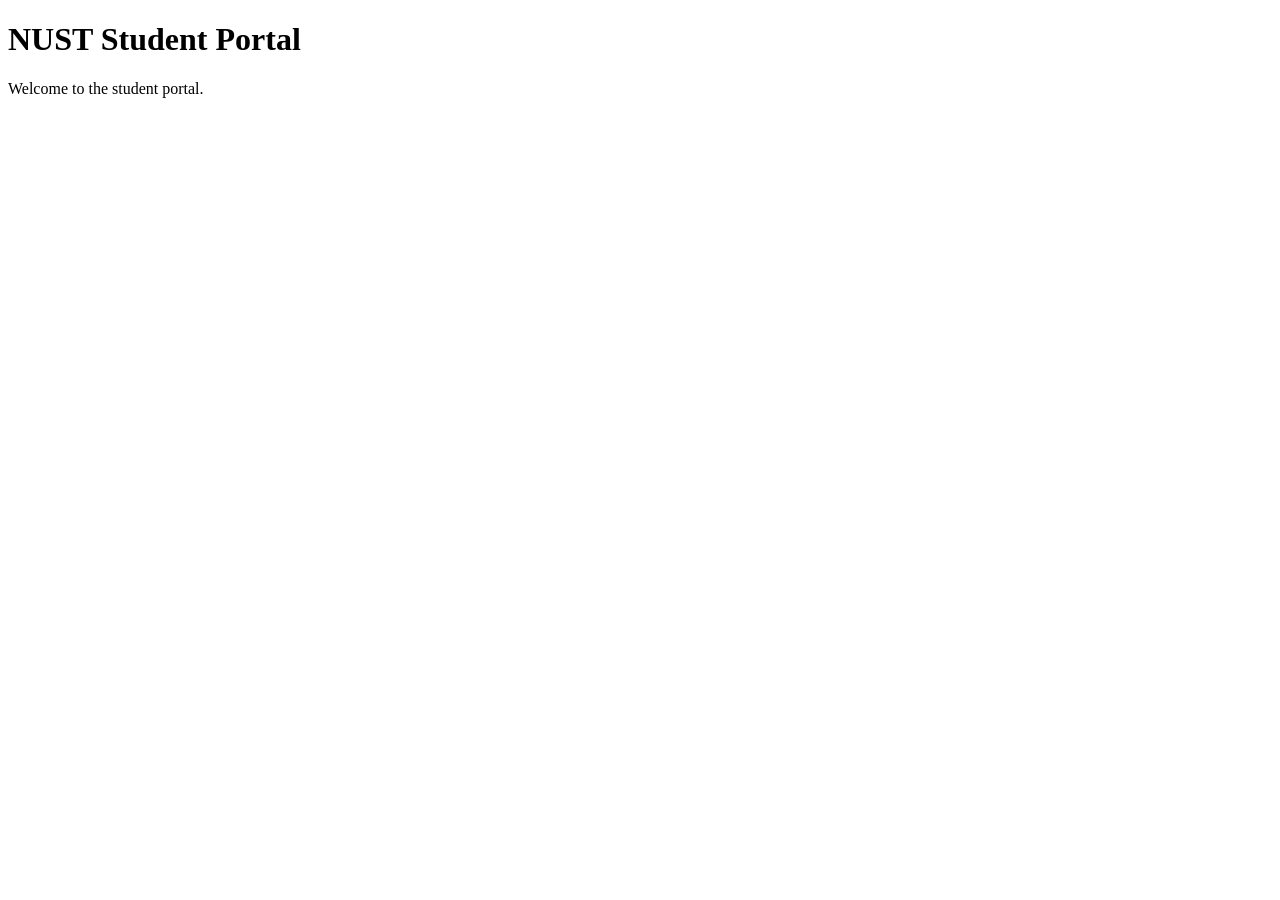
==== index.html @ 1b35d118 "c1: Initial baseline student portal index.html" ====
<!DOCTYPE html>
<html lang="en">
<head>
  <meta charset="UTF-8">
  <meta name="viewport" content="width=device-width, initial-scale=1.0">
  <title>NUST Student Portal</title>
</head>
<body>
  <h1>NUST Student Portal</h1>
  <div id="content">Welcome to the student portal.</div>
</body>
</html>
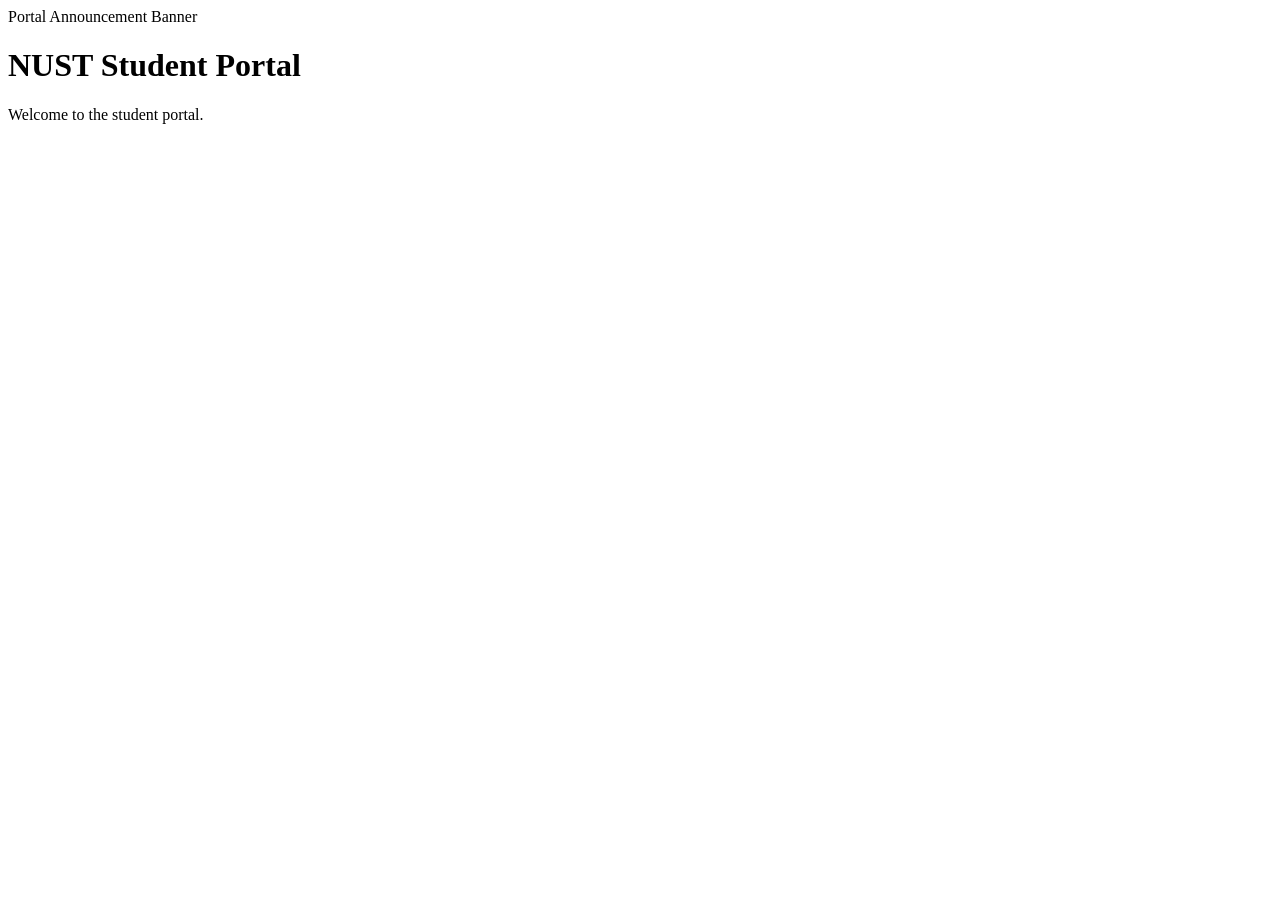
==== commit 6408132a: "c2: Add portal announcement banner" ====
--- a/index.html
+++ b/index.html
@@ -6,6 +6,7 @@
   <title>NUST Student Portal</title>
 </head>
 <body>
+  <header>Portal Announcement Banner</header>
   <h1>NUST Student Portal</h1>
   <div id="content">Welcome to the student portal.</div>
 </body>
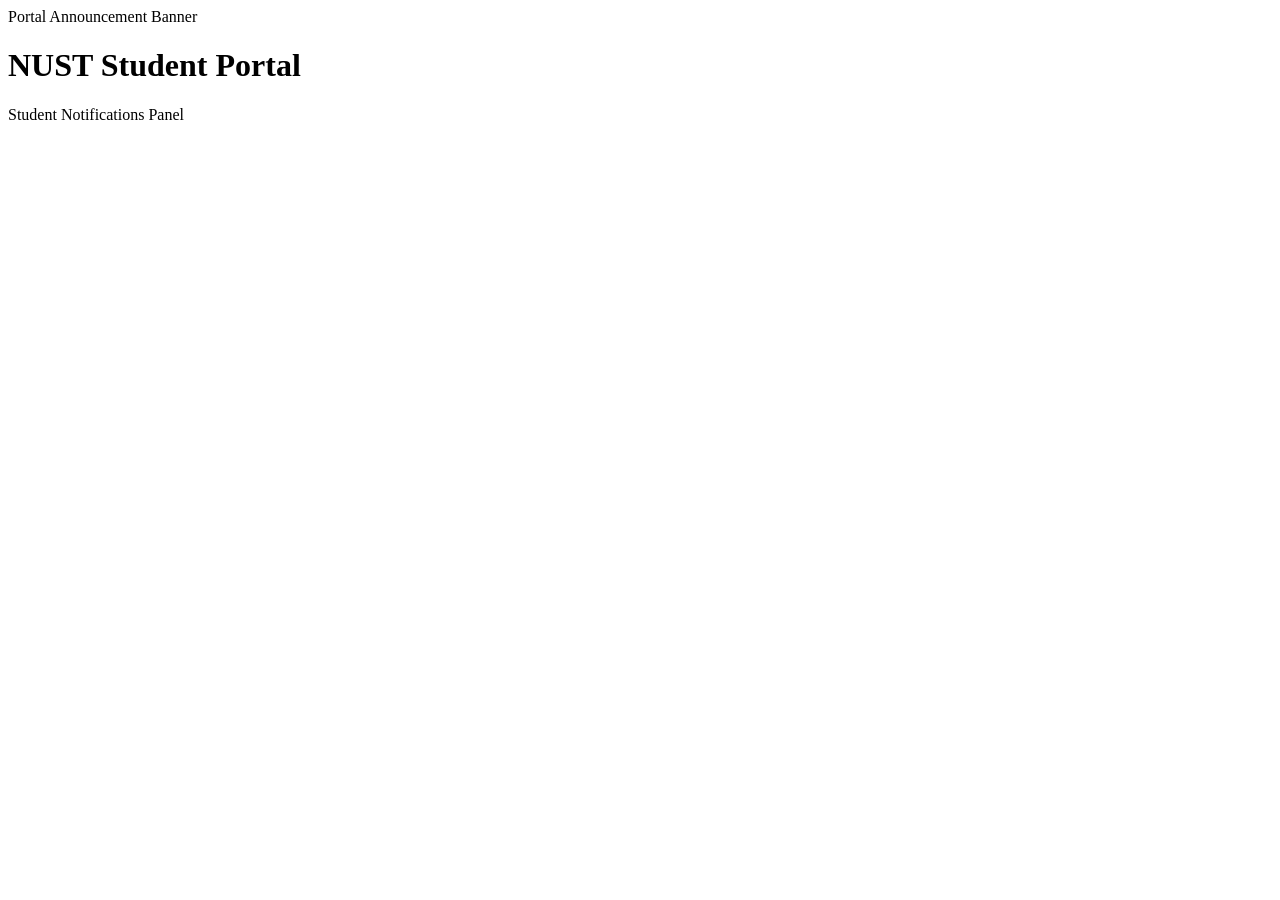
==== commit b7acdd5d: "c5: Update content div with notifications panel" ====
--- a/index.html
+++ b/index.html
@@ -8,6 +8,6 @@
 <body>
   <header>Portal Announcement Banner</header>
   <h1>NUST Student Portal</h1>
-  <div id="content">Welcome to the student portal.</div>
+  <div id="content">Student Notifications Panel</div>
 </body>
 </html>
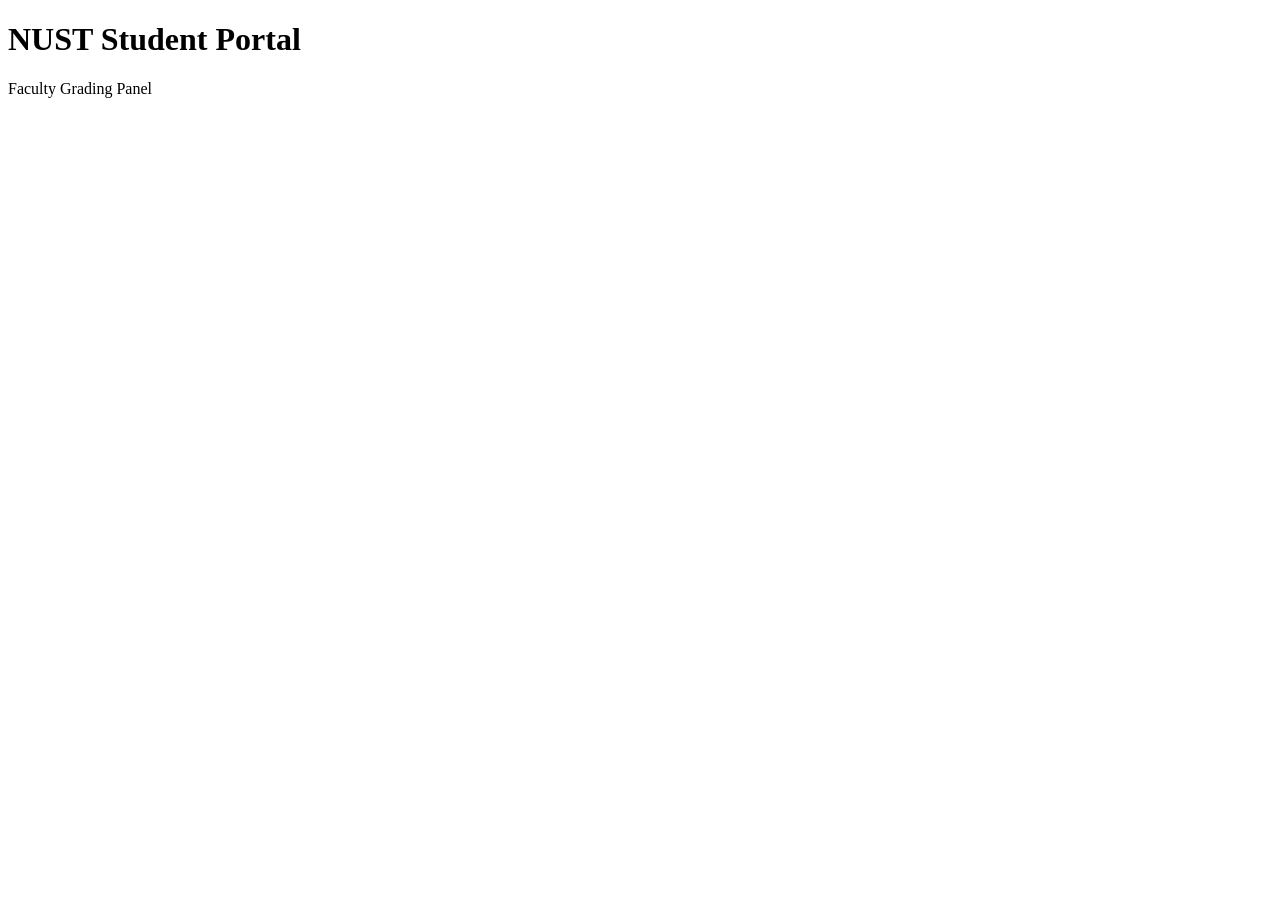
==== commit e743d680: "c6: Update content div with grading panel" ====
--- a/index.html
+++ b/index.html
@@ -6,8 +6,7 @@
   <title>NUST Student Portal</title>
 </head>
 <body>
-  <header>Portal Announcement Banner</header>
   <h1>NUST Student Portal</h1>
-  <div id="content">Student Notifications Panel</div>
+  <div id="content">Faculty Grading Panel</div>
 </body>
 </html>
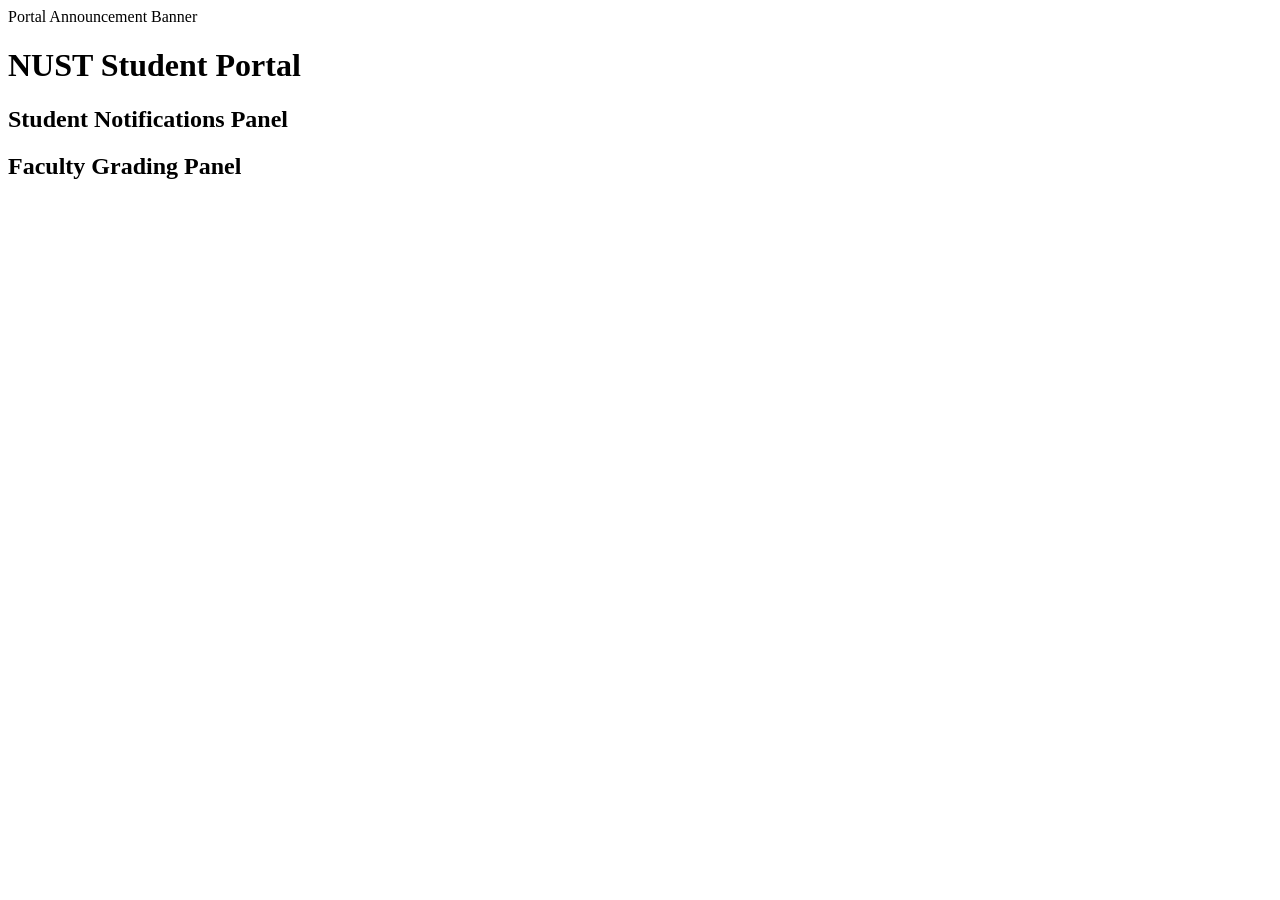
==== commit efa3a0a2: "c7: Resolve merge conflict between student and faculty panels" ====
--- a/index.html
+++ b/index.html
@@ -6,7 +6,15 @@
   <title>NUST Student Portal</title>
 </head>
 <body>
+  <header>Portal Announcement Banner</header>
   <h1>NUST Student Portal</h1>
-  <div id="content">Faculty Grading Panel</div>
+  <div id="content">
+    <section id="student-notifications">
+      <h2>Student Notifications Panel</h2>
+    </section>
+    <section id="faculty-grading">
+      <h2>Faculty Grading Panel</h2>
+    </section>
+  </div>
 </body>
 </html>
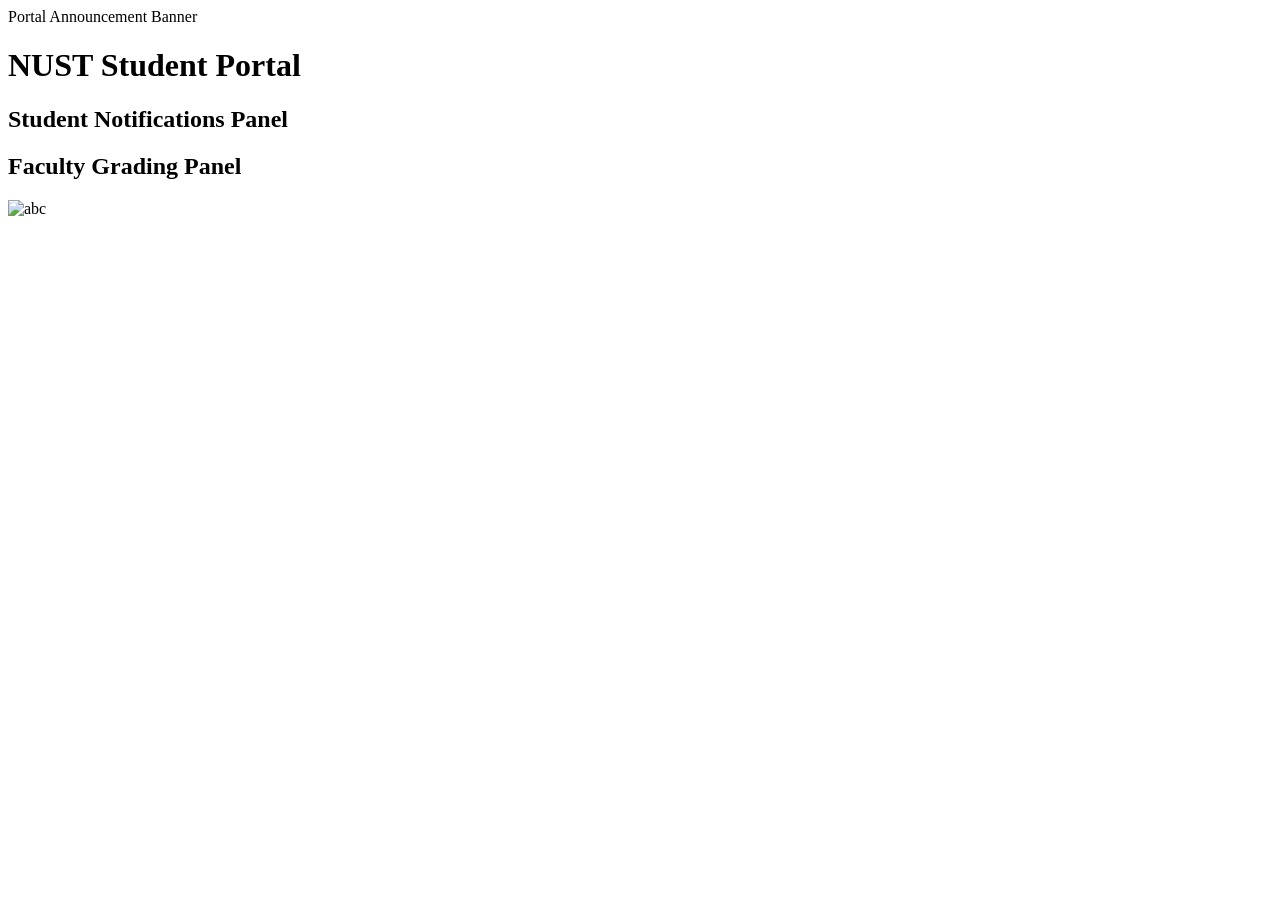
==== commit 517a8c00: "add alt in image" ====
--- a/index.html
+++ b/index.html
@@ -16,5 +16,6 @@
       <h2>Faculty Grading Panel</h2>
     </section>
   </div>
+  <img src="" alt="abc">
 </body>
 </html>
